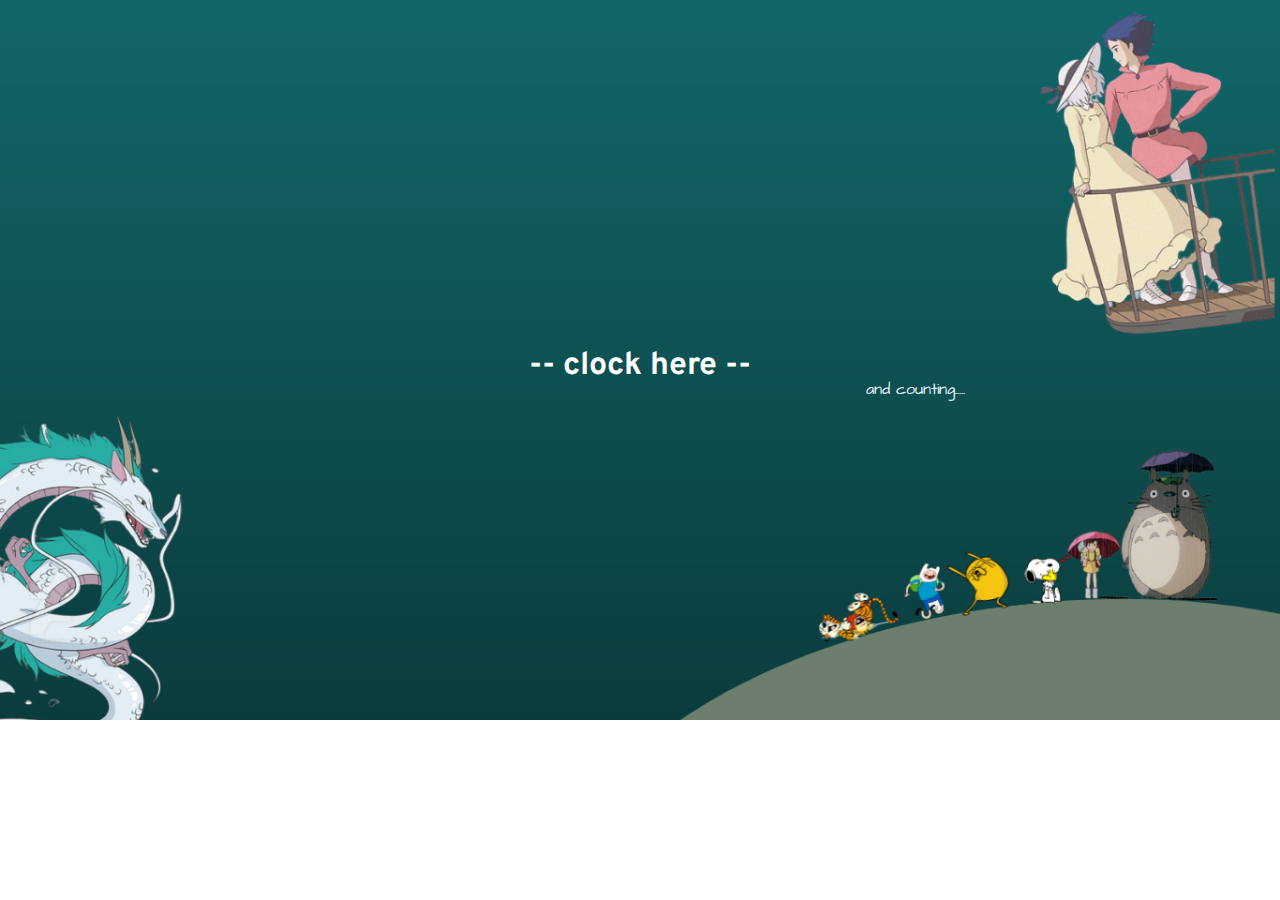
==== index.html @ dfbf6c89 "first commit" ====
<!DOCTYPE html>
<!--[if lt IE 7]>      <html class="no-js lt-ie9 lt-ie8 lt-ie7"> <![endif]-->
<!--[if IE 7]>         <html class="no-js lt-ie9 lt-ie8"> <![endif]-->
<!--[if IE 8]>         <html class="no-js lt-ie9"> <![endif]-->
<!--[if gt IE 8]>      <html class="no-js"> <!--<![endif]-->
<html>
    <head>
        <meta charset="utf-8">
        <meta http-equiv="X-UA-Compatible" content="IE=edge">
        <title></title>
        <meta name="description" content="">
        <meta name="viewport" content="width=device-width, initial-scale=1">
        <link rel="stylesheet" href="styles.css">
        <link rel="preconnect" href="https://fonts.googleapis.com">
        <link rel="preconnect" href="https://fonts.gstatic.com" crossorigin>
        <link href="https://fonts.googleapis.com/css2?family=Architects+Daughter&family=Inter:wght@300&family=Overpass:wght@100&display=swap" rel="stylesheet"> 
    </head>
    <body>
        <div class = "counter">
            <h1 id="time-elapsed" class="glow">-- clock here --</h1>
            <p class = "subtext"> and counting..... </p>
        </div>
        <script src="main.js" async defer></script>
    </body>
</html>
---- styles.css ----
body {
  margin: 0;
  padding: 0;
  font-family: "Overpass", sans-serif;
  background-image: url(web-bg.png);
  background-repeat: no-repeat;
  background-size: cover;
  @media (max-width: 768px) {
    body {
      background: #116163;
    }
  }
}

.counter {
  width: 650px;
  height: 250px;
  position: absolute;
  top: 0;
  bottom: 0;
  left: 0;
  right: 0;
  text-align: center;
  margin: auto;
}

.subtext {
  font-family: "Architects Daughter", cursive;
  text-align: end;
  margin-top: -30px;
  text-shadow: 10px;
  color: aliceblue;
}

.glow {
  color: #fff;
  text-align: center;
  -webkit-animation: glow 1s ease-in-out infinite alternate;
  -moz-animation: glow 1s ease-in-out infinite alternate;
  animation: glow 1s ease-in-out infinite alternate;
}

@keyframes glow {
  from {
    text-shadow: 0 0 10px #fff, 0 0 20px #fff, 0 0 30px #0d7b83,
      0 0 40px #0d7b83, 0 0 50px #0d7b83, 0 0 60px #0d7b83, 0 0 70px #0d7b83;
  }
  to {
    text-shadow: 0 0 20px #fff, 0 0 30px #0fc26e, 0 0 40px #0d7b83,
      0 0 50px #0d7b83, 0 0 60px #0d7b83, 0 0 70px #0d7b83, 0 0 80px #0d7b83;
  }
}
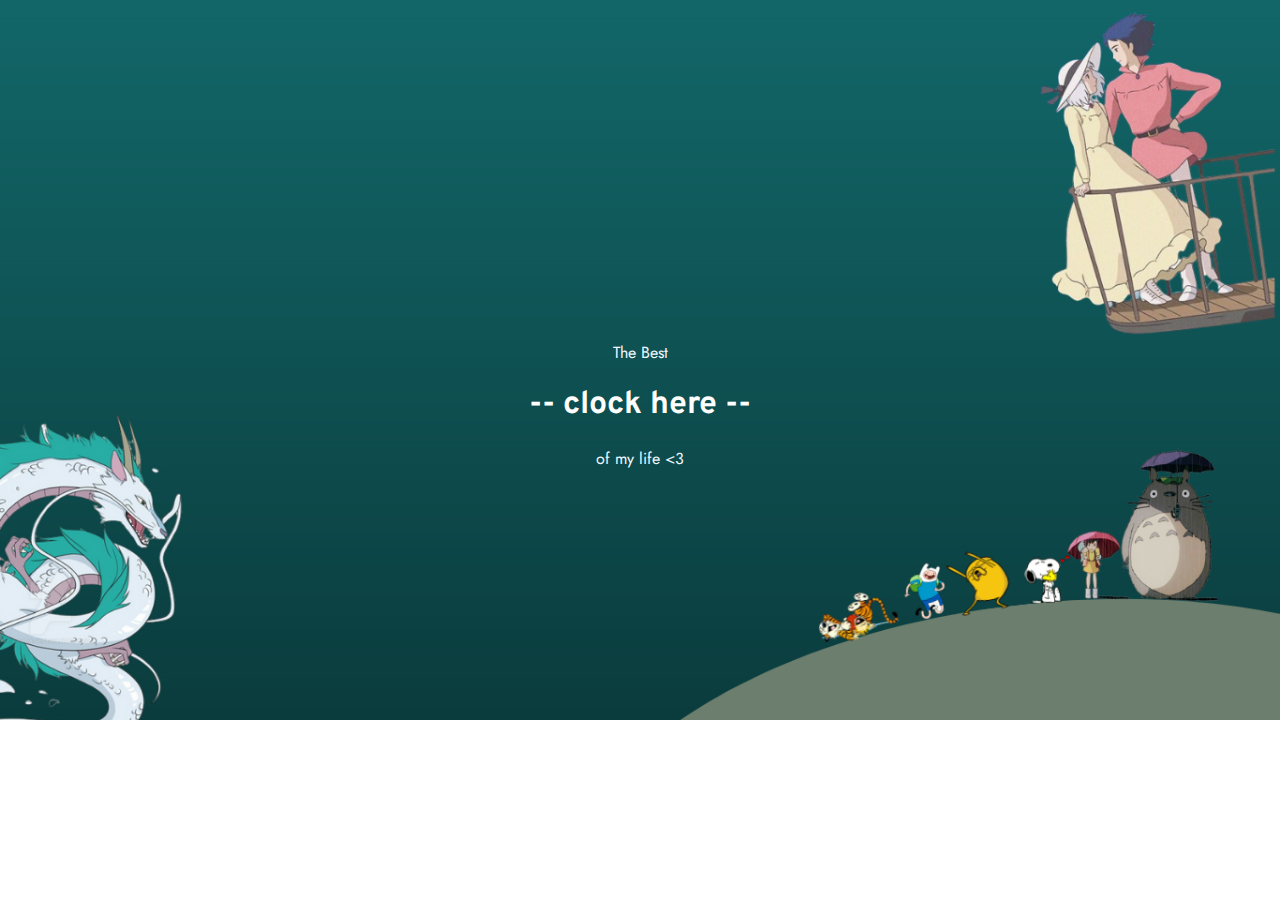
==== commit 7769b869: "final" ====
--- a/index.html
+++ b/index.html
@@ -14,11 +14,15 @@
         <link rel="preconnect" href="https://fonts.googleapis.com">
         <link rel="preconnect" href="https://fonts.gstatic.com" crossorigin>
         <link href="https://fonts.googleapis.com/css2?family=Architects+Daughter&family=Inter:wght@300&family=Overpass:wght@100&display=swap" rel="stylesheet"> 
+        <link rel="preconnect" href="https://fonts.googleapis.com">
+        <link rel="preconnect" href="https://fonts.gstatic.com" crossorigin>
+        <link href="https://fonts.googleapis.com/css2?family=Jost:wght@200&display=swap" rel="stylesheet"> 
     </head>
     <body>
         <div class = "counter">
+            <p class="top_text">The Best</p>
             <h1 id="time-elapsed" class="glow">-- clock here --</h1>
-            <p class = "subtext"> and counting..... </p>
+            <p class = "subtext"> of my life <3 </p>
         </div>
         <script src="main.js" async defer></script>
     </body>
--- a/styles.css
+++ b/styles.css
@@ -2,14 +2,6 @@
   margin: 0;
   padding: 0;
   font-family: "Overpass", sans-serif;
-  background-image: url(web-bg.png);
-  background-repeat: no-repeat;
-  background-size: cover;
-  @media (max-width: 768px) {
-    body {
-      background: #116163;
-    }
-  }
 }
 
 .counter {
@@ -24,10 +16,10 @@
   margin: auto;
 }
 
-.subtext {
-  font-family: "Architects Daughter", cursive;
-  text-align: end;
-  margin-top: -30px;
+.subtext, .top_text {
+  font-size: medium;
+  font-family: 'Jost', sans-serif;
+  text-align: center;
   text-shadow: 10px;
   color: aliceblue;
 }
@@ -50,3 +42,16 @@
       0 0 50px #0d7b83, 0 0 60px #0d7b83, 0 0 70px #0d7b83, 0 0 80px #0d7b83;
   }
 }
+
+@media (min-width: 768px) {
+    body {
+        background-image: url(web-bg.png);
+        background-repeat: no-repeat;
+        background-size: cover;
+    }
+   
+  @media (max-width: 768px) {
+    body {
+      background: #116163;
+    }
+  }